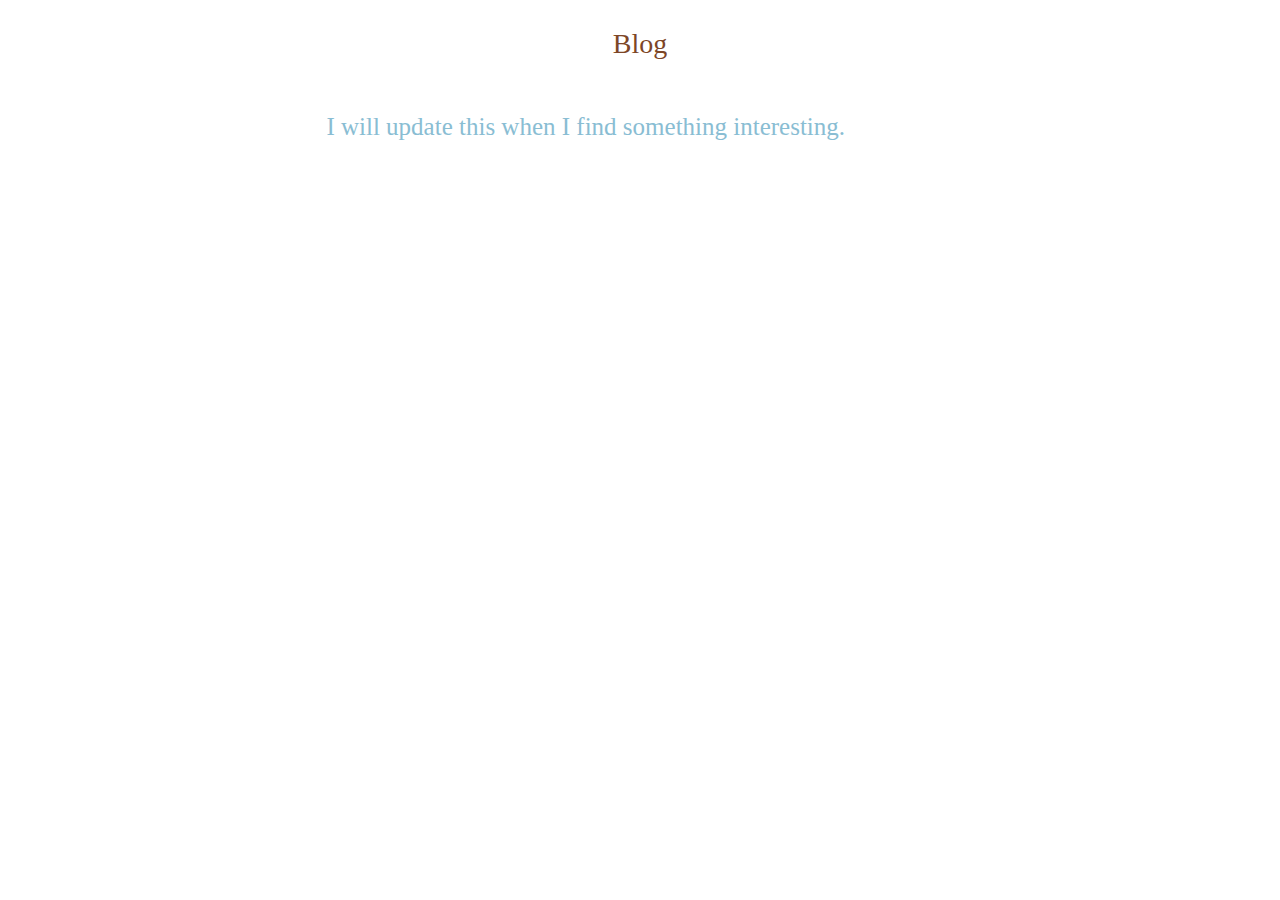
==== WebContent/blog.html @ d4a4842d "first commit" ====
<!DOCTYPE html>
<html>
<head>
<meta charset="UTF-8">
<link href="css/style.css" rel="stylesheet" type="text/css">

</head>
<body>

<div class="section">
	<p class="section_title">Blog</p>
	<div class="subsection">
  		<div class="logo">
  			
  		</div>
  		<div class="description">
  			<p class="p_title" >I will update this when I find something interesting.</p>
  			<p class="p_subtitle"></p>
  			<p class="p_subsubtitle"></p>
  		</div>
	</div>
</div>
</body>
---- WebContent/css/style.css ----
/* h1 {
	text-align: center;
}

h2 {
	text-align: center;
}

h3 {
	text-align: center;
}

h4 {
	text-align: center;
} */

p {
	display: block;
}

body {
	margin: 0;
}

ul.topnav {
	list-style-type: none;
	margin: 0;
	padding: 0;
	overflow : hidden;
	background-color: #6534ff;
}

ul.topnav li {
	float: right;
}

ul.topnav li a {
	display: inline-block;
	color : #f2f2f2;
	text-align: center;
	padding: 14px 16px;
	text-decoration: none;
	transition: 0.3s;
	font-size: 25px;
}

ul.topnav li a:hover {
	background-color: #62bcfa;
}

#headPicture {
	margin-top:15px;
	width:100%;
 	height: auto;
}

 #headPicture div {
	display: block;
	position:relative;
}

#headPicture div img {
	width: 100%;
}

#headPicture div p {
	position:absolute;
	text-align:center;
	color: white;
	font-size: 35px;
	top: 250px; 
    width: 100%;
}

#main {
	width: 90%;
    margin-left: auto;
    margin-right: auto;
    overflow-y: hidden;
}

.section {
	width: 70%;
	margin-left:auto;
	margin-right:auto;
	overflow-y: hidden;
}

.section_title {
	text-align: center;
	font-size: 28px;
	color: #7d4627;
}

.subsection {
	margin-left:auto;
	margin-right:auto;
}

.logo {
	width:15%;
	float: left;
	text-align: center;
}

.logo img {
	width:100%;
}

.description {
	width: 70%;
	float: left;
	margin-left:15%;
	text-align: left;
}

.p_title {
	color: #89bdd3;
	font-size: 25px;
}

.p_subtitle {
	color: #9ad3de;
	font-size: 20px;
}


.p_subsubtitle {
	color: #c9c9c9;
	font-size: 15px;
}

#connect {
	margin-top: 20px;
	width: 100%;
	height:150px;
	align: center;
	display:block;
}

#connnect_icon {
	align: center;
	display:block;
	height: 150px;
}

#linkedin {
	margin-left:38%;
 	float: left; 
}

#github {
 	float:left; 
}

#gmail {
 	float:left; 
}

#footer {
	margin-top: 50px;
	align: center;
	display:block;
}

#connect_title {
	text-align: center;
	display:block;
	font-size: 28px;
	color: #7d4627;
}

.p_footer {
	text-align: center;
	font-size: 15px;
	color: black;
}

.project_section {
	width: 90%;
	margin-left:auto;
	margin-right:auto;
	overflow-y: hidden;
}

.project_section_title {
	text-align: center;
	font-size: 28px;
	color: #7d4627;
}

.project_subsection {
	margin-left:auto;
	margin-right:auto;
	display: block;
}

.project_logo {
	width:45%;
	float: left;
	text-align:center;
}

.project_logo img {
	width:100%;
}

.project_desc {
	width: 45%;
	height:480px;
	float: left;
	margin-left:10%;
	text-align: left;
}
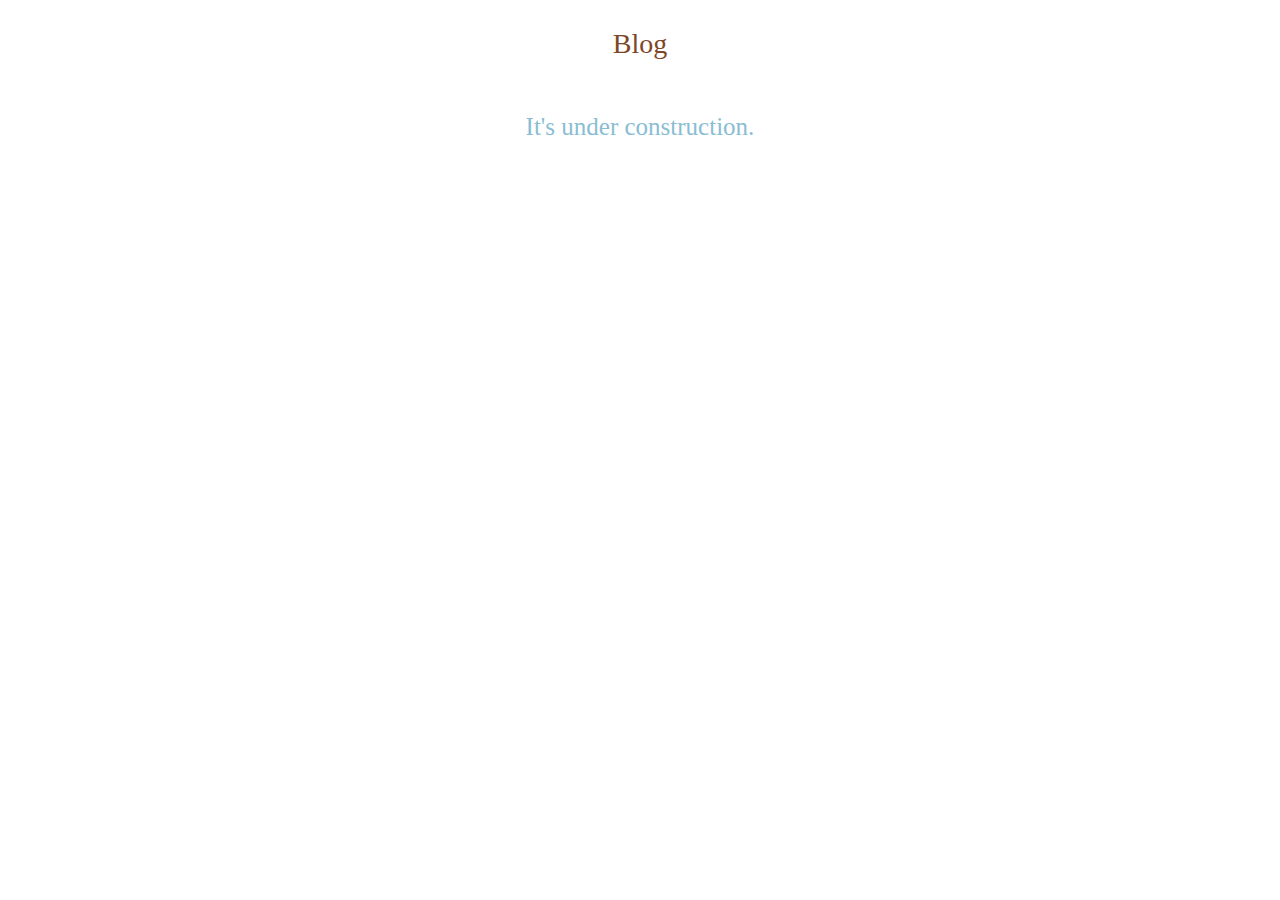
==== commit 8690dd99: "change index file" ====
--- a/WebContent/blog.html
+++ b/WebContent/blog.html
@@ -14,7 +14,7 @@
   			
   		</div>
   		<div class="description">
-  			<p class="p_title" >I will update this when I find something interesting.</p>
+  			<p style="color: #89bdd3;font-size: 25px; text-align:center;">It's under construction.</p>
   			<p class="p_subtitle"></p>
   			<p class="p_subsubtitle"></p>
   		</div>
